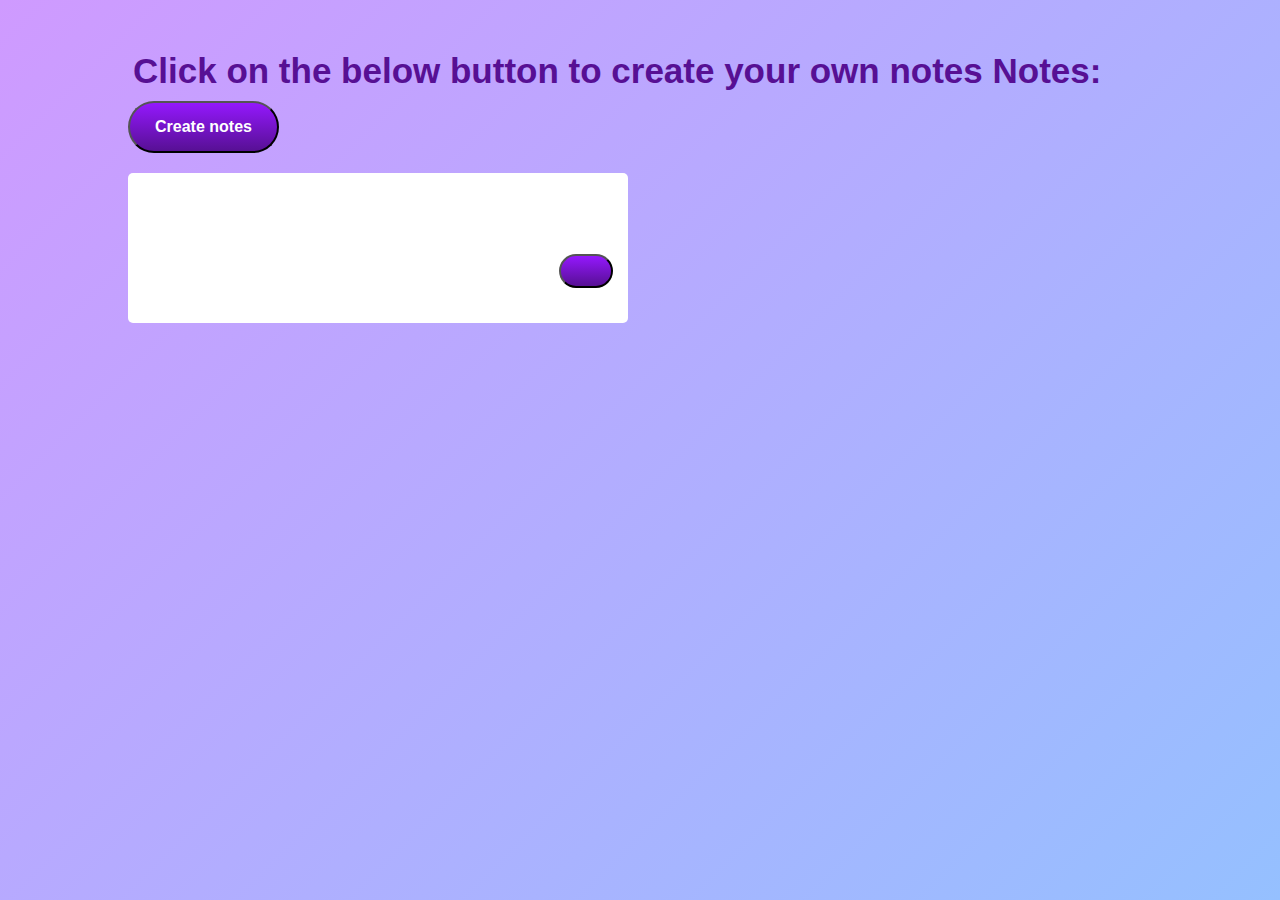
==== project3/index.html @ 13147edb "First commit" ====
<!DOCTYPE html>
<html lang="en">

<head>
    <meta charset="UTF-8">
    <meta name="viewport" content="width=device-width, initial-scale=1.0">
    <title>Notes app</title>
    <link rel="stylesheet" href="index.css">
</head>

<body>

    <div class="container">
        <h1>Click on the below button to create your own notes Notes:</h1>
        <button class="btn" id="createbutton">Create notes</button>
    
    <div class="notes-container">
        <p contenteditable="true" class="input-box">
            <button class="delete"></button>
        </p>
    </div>
    </div>

   



    <script src="index.js"></script>
</body>

</html>
---- project3/index.css ----
*{
    margin: 0;
    padding: 0;
    font-family: 'Poppins',sans-serif;
    box-sizing: border-box;

}

.container{
    width: 100%;
    min-height: 100vh;
    background: linear-gradient(135deg,#cf9aff,#95c0ff);
    color: white;
    padding-top: 4%;
    padding-left: 10%;
}

img{
    height: 100px;
    width: 100px;
    border-radius: 10px;
}

 h1{
    display: flex;
    color: #571094;
    margin-left: 5px;
    align-items: center;
    font-size: 35px;
    font-weight: 600;
}

.container button{
    display: flex;
    /* border: 1px solid white ; */
    align-items: center;
    background: linear-gradient(#9418fd,#571094);
    color: white;
    font-size: 16px;
    border-radius: 40px;
    padding: 15px 25px;
    margin: 10px 0 20px;
    cursor: pointer;
    font-weight: bold;

}

.input-box{
    position: relative;
    width: 100%;
    max-width: 500px;
    min-height: 150px;
    background-color: white;
    color: #333;
    padding: 20px;
    margin: 20px 0;
    outline: none;
    border-radius: 5px ;
}

p button{
    width: 25px;
    position: absolute;
    bottom: 15px;
    right: 15px;
    cursor: pointer;
}
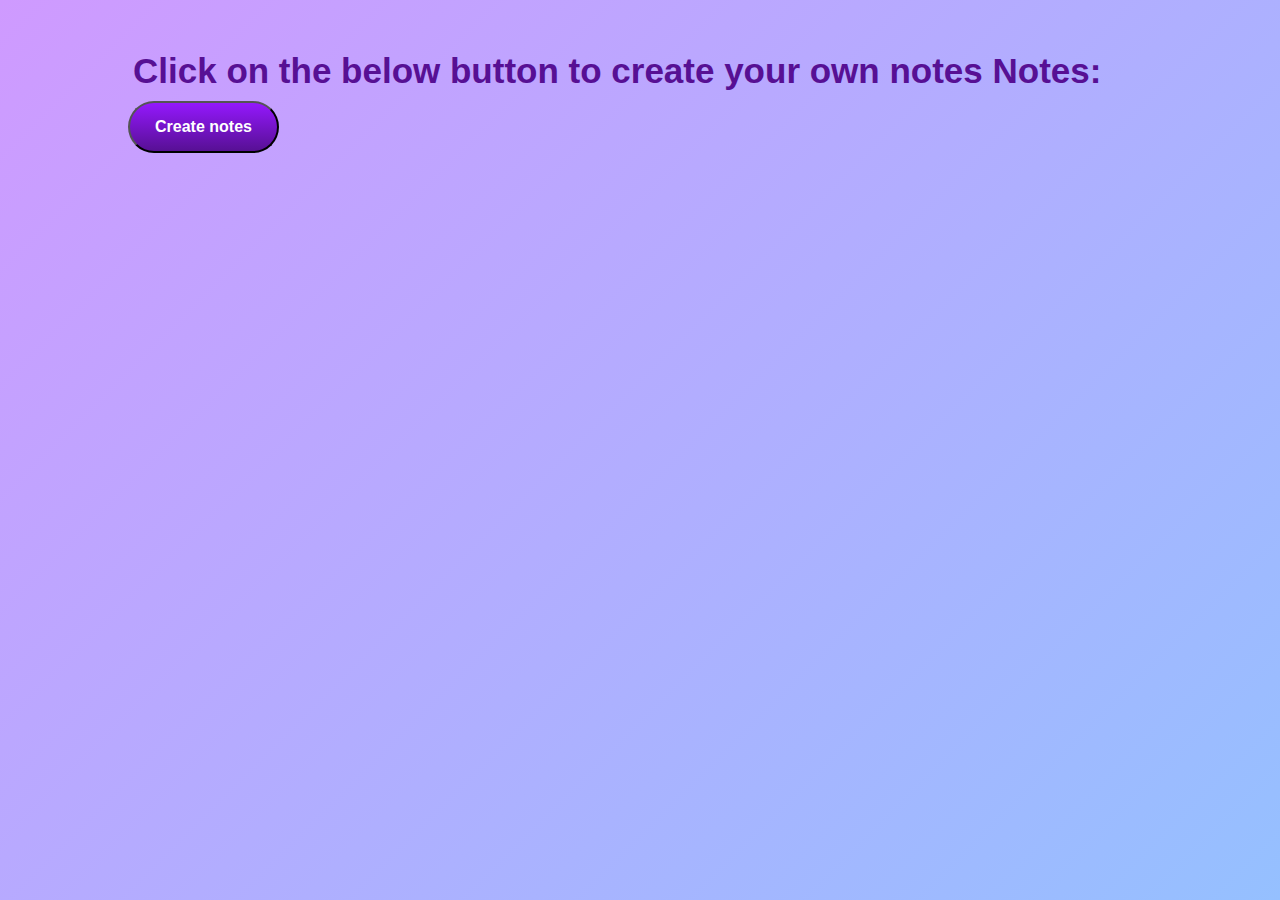
==== commit de9bb84b: "new project created" ====
--- a/project3/index.html
+++ b/project3/index.html
@@ -13,15 +13,15 @@
     <div class="container">
         <h1>Click on the below button to create your own notes Notes:</h1>
         <button class="btn" id="createbutton">Create notes</button>
-    
-    <div class="notes-container">
-        <p contenteditable="true" class="input-box">
-            <button class="delete"></button>
-        </p>
-    </div>
+
+        <div class="notes-container">
+            <!-- <p contenteditable="true" class="input-box">
+                <img src="delete.png" alt="">
+           </p> -->
+        </div>
     </div>
 
-   
+
 
 
 
--- a/project3/index.css
+++ b/project3/index.css
@@ -56,8 +56,21 @@
     margin: 20px 0;
     outline: none;
     border-radius: 5px ;
+    cursor: text;
+}
+.input-box img{
+    width: 35px;
+    height: 26px;
+    position: absolute;
+    bottom: 15px;
+    right: 15px;
+    cursor: pointer;
+    display: block;
 }
 
+p{
+    text-align: left;
+}
 p button{
     width: 25px;
     position: absolute;
